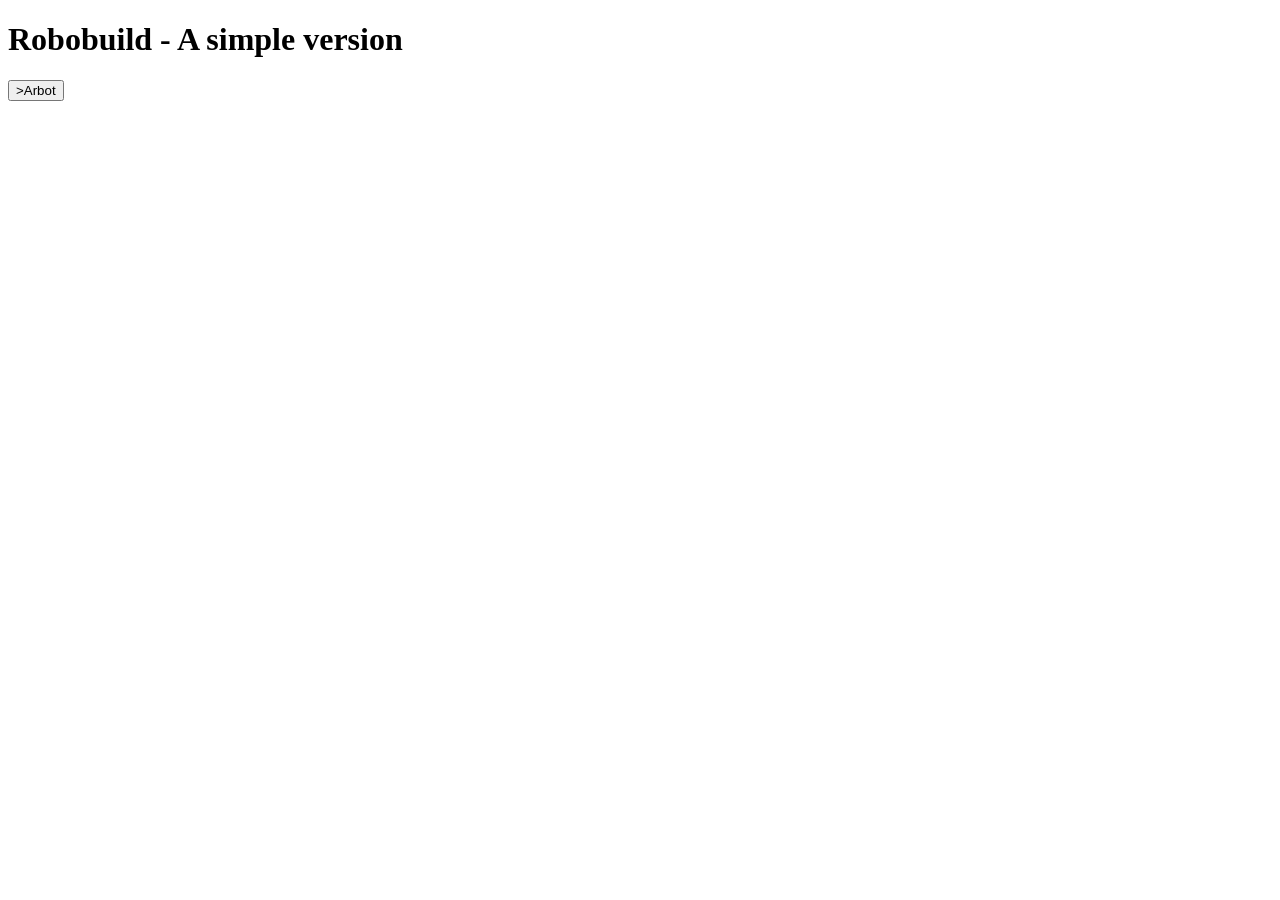
==== home_screen.html @ f898a0d1 "Add html script" ====
<!DOCTYPE html>
<html>
  <head>
    <title>My stuff</title>
  </head>
  <body>

    <h1>Robobuild - A simple version</h1>
    <p>
      <button onclick=<script src=""></script>>Arbot</button>
    </p>

  </body>
</html>
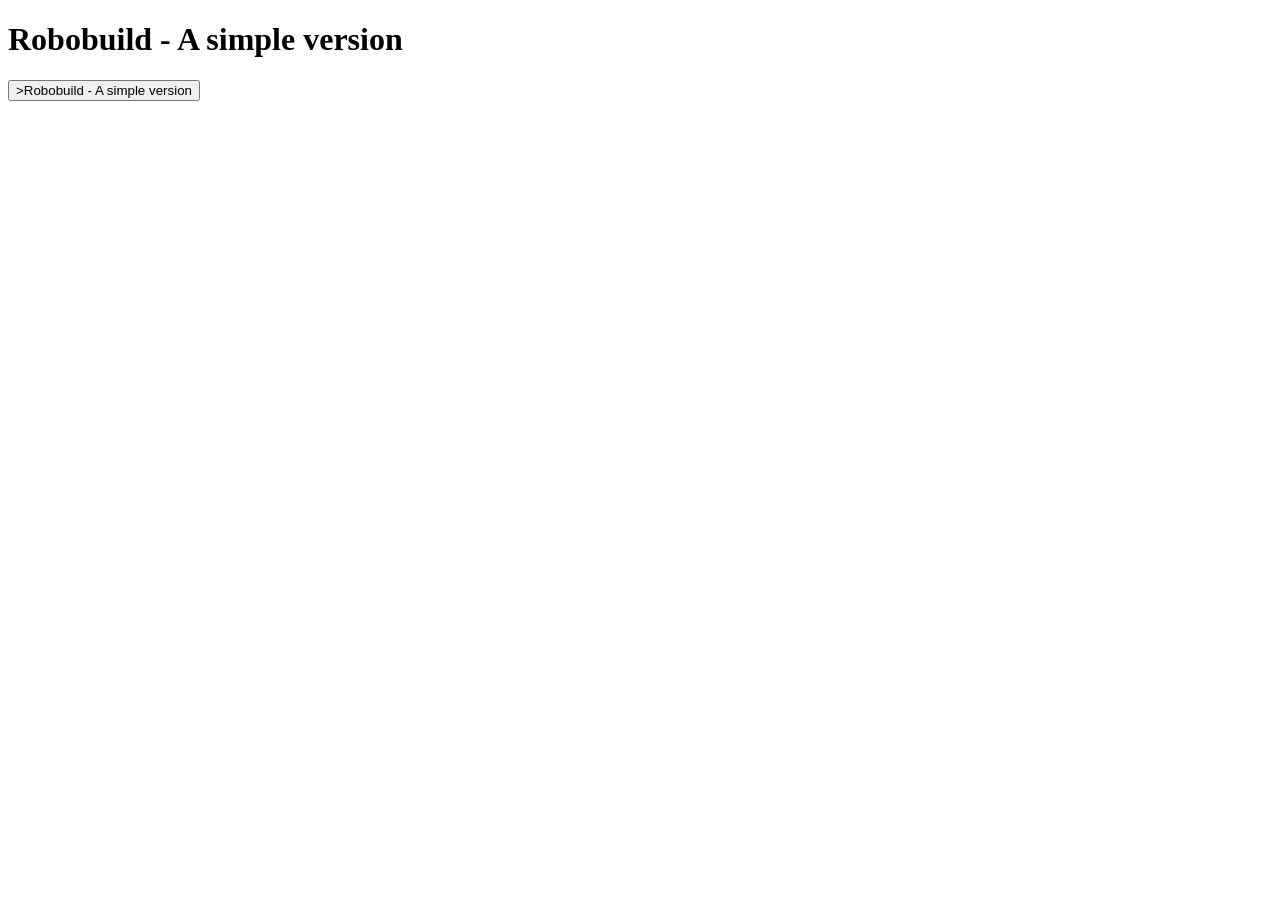
==== commit c0eaeb3c: "Add file path" ====
--- a/home_screen.html
+++ b/home_screen.html
@@ -7,7 +7,7 @@
 
     <h1>Robobuild - A simple version</h1>
     <p>
-      <button onclick=<script src=""></script>>Arbot</button>
+      <button onclick=<script src="Robobuild/scripts/Program.py"></script>>Robobuild - A simple version</button>
     </p>
 
   </body>
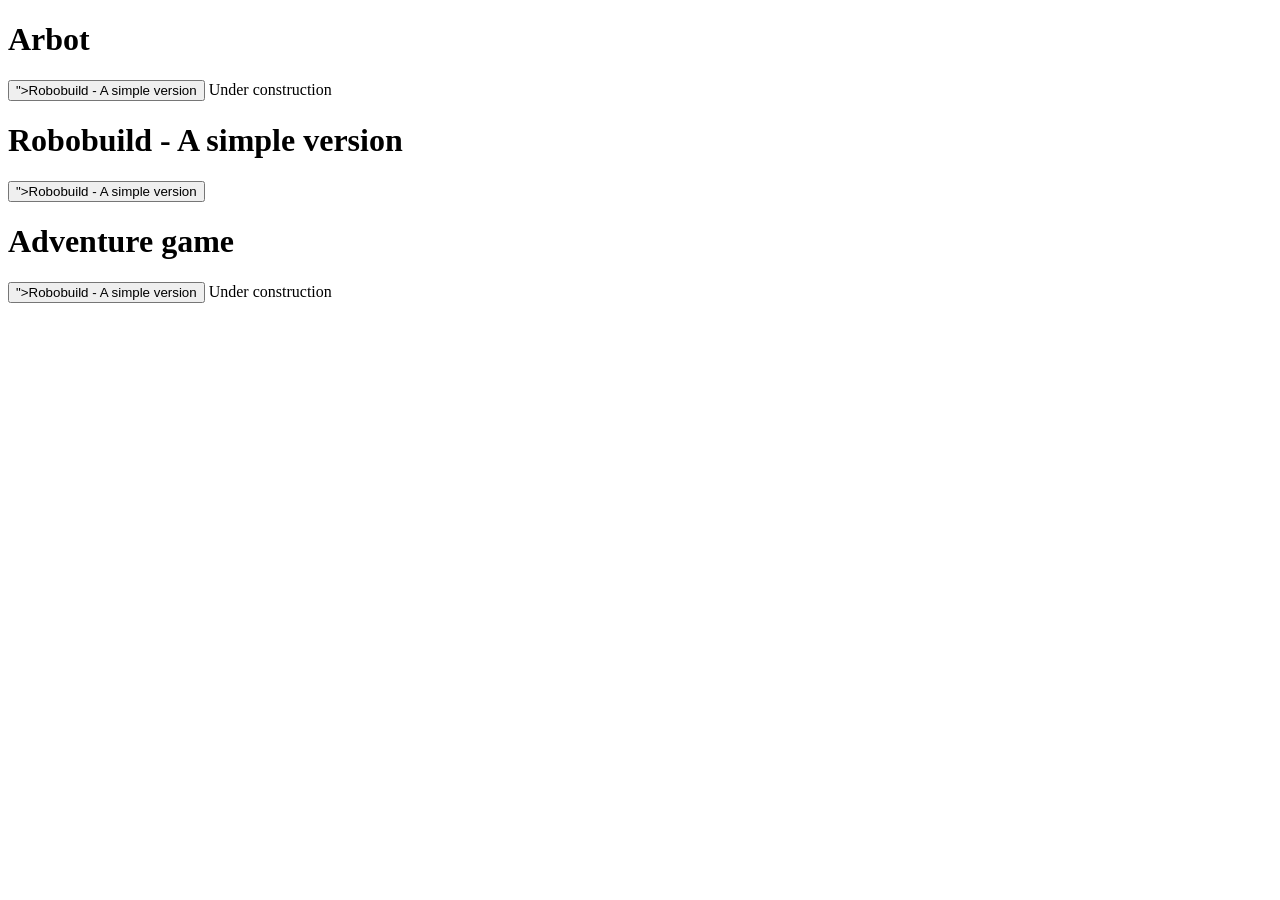
==== commit 0ac6c214: "Finish sections and buttons, just need to add scripts" ====
--- a/home_screen.html
+++ b/home_screen.html
@@ -5,10 +5,22 @@
   </head>
   <body>
 
-    <h1>Robobuild - A simple version</h1>
     <p>
-      <button onclick=<script src="Robobuild/scripts/Program.py"></script>>Robobuild - A simple version</button>
+
+      <h1>Arbot</h1>
+      <button type="button" onclick="<script src=""></script>">Robobuild - A simple version</button>
+      Under construction
+    </p>
+    
+    <p>
+      <h1>Robobuild - A simple version</h1>
+      <button type="button" onclick="<script src="Robobuild/scripts/Program.py"></script>">Robobuild - A simple version</button>
     </p>
 
+    <p>
+      <h1>Adventure game</h1>
+      <button type="button" onclick="<script src=""></script>">Robobuild - A simple version</button>
+      Under construction
+    </p>
   </body>
 </html>
